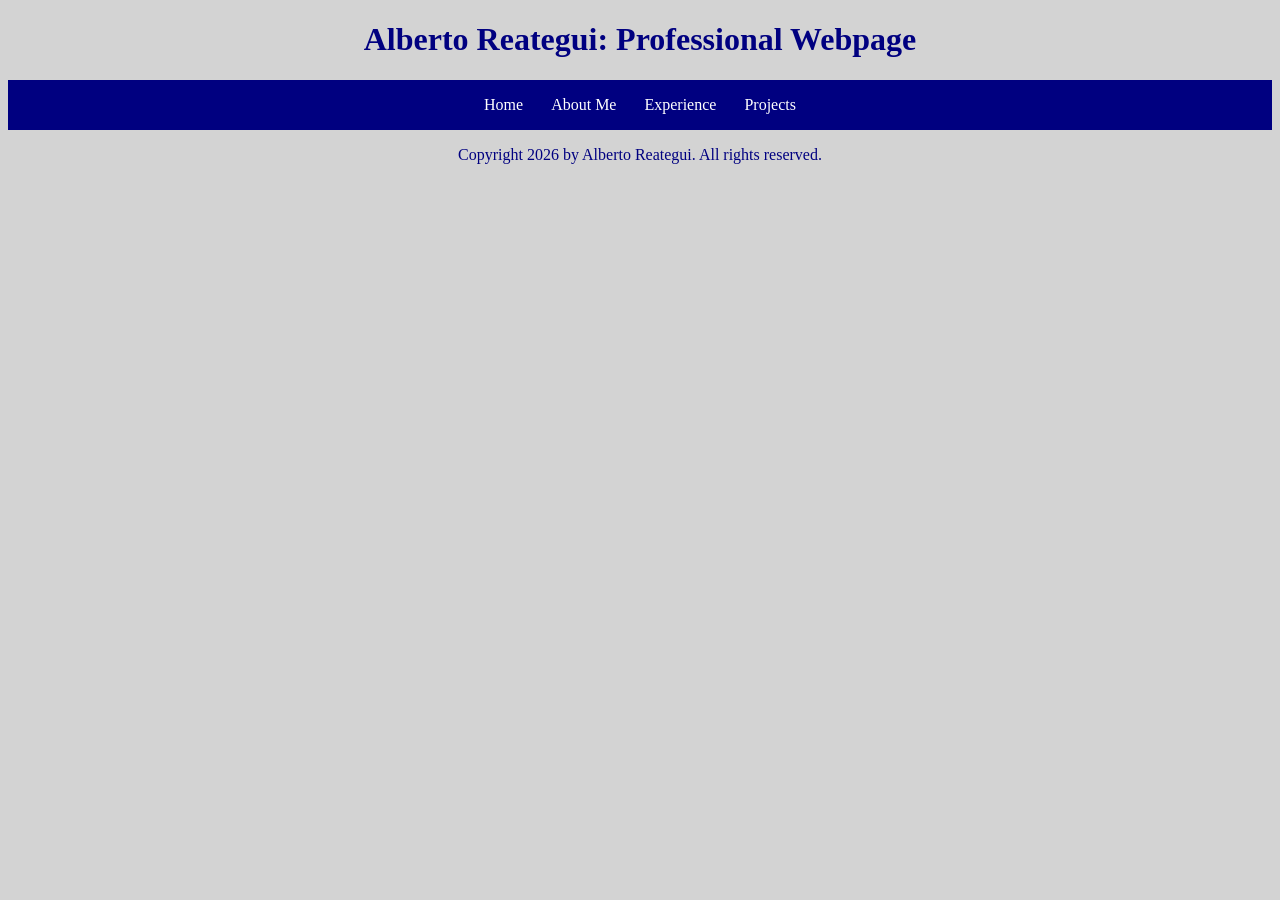
==== html/about_me.html @ dfc866df "[1.0] Initial Deployment of website source code" ====
<!--
Document: about_me.html
Date: 08/22/2026
Description: This webpage is meant to describe my background and my path to get to where
             I am today.
-->
<!doctype html>
<html>
    <head>
        <meta charset="utf-8">
        <meta name="viewport" content="width=device-width"/>
        <meta name="author" content="Alberto Reategui"/>
        <meta 
            name="description"
            content="This webpage serves to give an insight into who I am, my professional experience, 
            as well as projects that I am working on to develop my skillset."
        />
        <title>Alberto Reategui</title>
        <link rel="stylesheet" href="../css/styles.css"/>
    </head>

    <body>
        <!-- Webpage header: This header is universal across all accessible webpages on this site. -->
        <header>
            <h1 class="page-header">Alberto Reategui: Professional Webpage</h1>

            <!-- Navigation Bar: This navigation bar will be universal across all accesible webpages in order to 
                                access any webpage from anywhere on this site. 
            -->
            <nav class="nav-bar">
                <ul class="nav-list">
                    <li class="nav-list-el"><a class="nav-link" href="index.html">Home</a></li>
                    <li class="nav-list-el"><a class="nav-link" href="#">About Me</a></li>
                    <li class="nav-list-el"><a class="nav-link" href="experience.html">Experience</a></li>
                    <li class="nav-list-el"><a class="nav-link" href="projects.html">Projects</a></li>
                </ul>
            </nav>
        </header>

        <!-- Main: The majority of the content is contained in this section. -->
        <main>


            
        </main>

        <!-- Footer: This footer is universal across all accessible webpages on this site -->
        <footer class="page-footer">
            <p>Copyright 2026 by Alberto Reategui. All rights reserved.</p>
        </footer>
    </body>
</html>
---- css/styles.css ----
body {
    background-color: lightgray;
}

.page-header {
    text-align: center;
    color: navy;
}

.nav-bar {
    background-color: navy;
}

.nav-list {
    list-style-type: none;
    margin: 0;
    padding: 0;
    overflow: hidden;
    display: flex;
    justify-content: center;
}

.nav-list-el {
    float: left;
}

.nav-link {
    display: block;
    color: white;
    text-align: center;
    padding: 16px 14px;
    text-decoration: none;
}

.nav-list .nav-list-el .nav-link:hover {
    background-color: white;
    color: navy;
}

.table-links, tr, td{
    border: 2px solid navy;
}

.page-footer {
    text-align: center;
    color: navy;
}
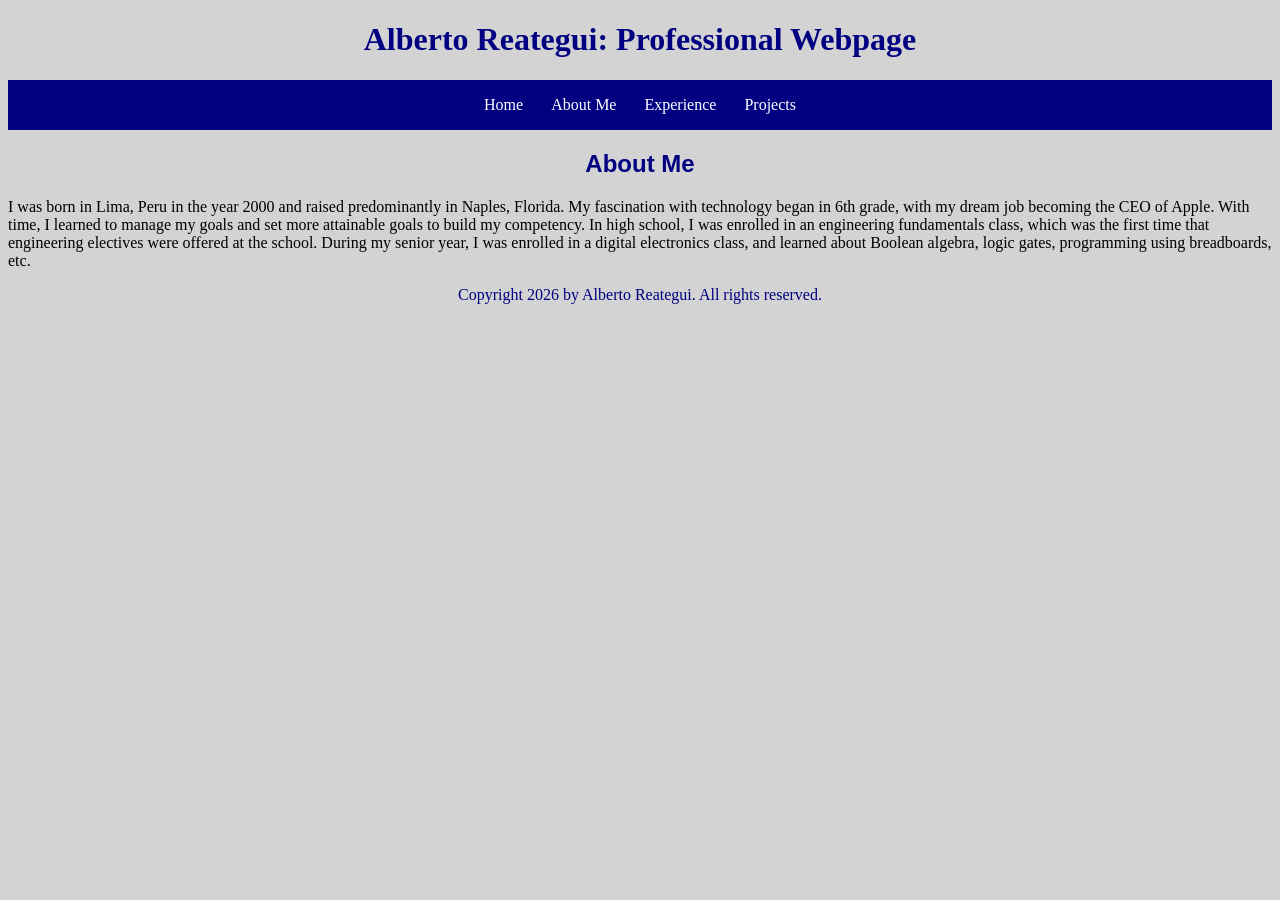
==== commit 6569cfa5: "[1.1] Adding more information to all pages" ====
--- a/html/about_me.html
+++ b/html/about_me.html
@@ -40,8 +40,15 @@
         <!-- Main: The majority of the content is contained in this section. -->
         <main>
 
-
-            
+            <h2 class="page-topic">About Me</h2>
+            <p>
+                I was born in Lima, Peru in the year 2000 and raised predominantly in Naples, Florida. My fascination with technology
+                began in 6th grade, with my dream job becoming the CEO of Apple. With time, I learned to manage my goals and set more
+                attainable goals to build my competency. In high school, I was enrolled in an engineering fundamentals class, which was the first
+                time that engineering electives were offered at the school. During my senior year, I was enrolled in a digital electronics
+                class, and learned about Boolean algebra, logic gates, programming using breadboards, etc.
+            </p>
+            <p></p>
         </main>
 
         <!-- Footer: This footer is universal across all accessible webpages on this site -->
--- a/css/styles.css
+++ b/css/styles.css
@@ -1,5 +1,6 @@
-
-
+/*
+COMMON: The following styling effects are common to all of the webpages within the website.
+*/
 body {
     background-color: lightgray;
 }
@@ -39,11 +40,34 @@
     color: navy;
 }
 
-.table-links, tr, td{
-    border: 2px solid navy;
+.page-topic {
+    font-family: sans-serif;
+    text-align: center;
+    color: navy;
 }
 
 .page-footer {
     text-align: center;
     color: navy;
-}+}
+
+/*
+HOMEPAGE: These styling effects apply to the home page.
+*/
+.table-links, tr, td{
+    border: 2px solid navy;
+}
+
+/*
+ABOUT ME: These styling effects apply to the About Me page.
+*/
+
+
+/*
+EXPERIENCE: These styling effects apply to the Experience page.
+*/
+
+
+/*
+PROJECTS: These styling effects apply to the Projects page.
+*/
